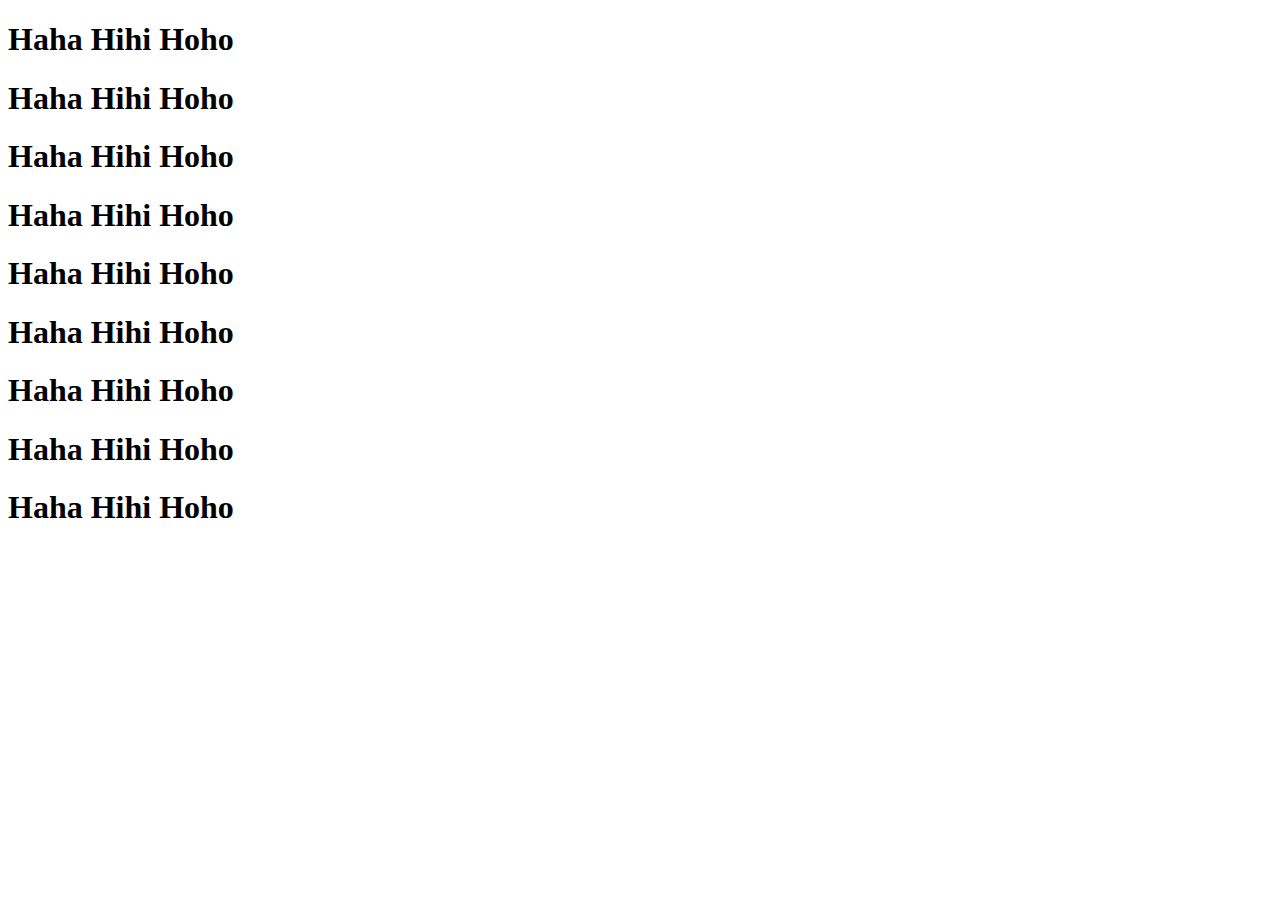
==== indexExos.html @ d021331d "Exercices vendredi" ====
<!DOCTYPE html>
<html lang="en">
<head>
    <meta charset="UTF-8">
    <meta name="viewport" content="width=device-width, initial-scale=1.0">
    <title>Intro JS</title>
    <script src="appExos.js" async></script>
</head>
<body> 
    <p>P1</p>
    <p>P2</p>
    <p>P3</p>
    <p>P4</p>
    <p>P5</p>
    <p>P6</p>
    <p>P7</p>
    <p>P8</p>
    <p>P9</p>


    <!-- Le script à la Fin -->
    <!-- On peut aussi faire du JS directement ici  -->
    <!-- <script>console.log('Hello World')</script> -->
</body>
</html>
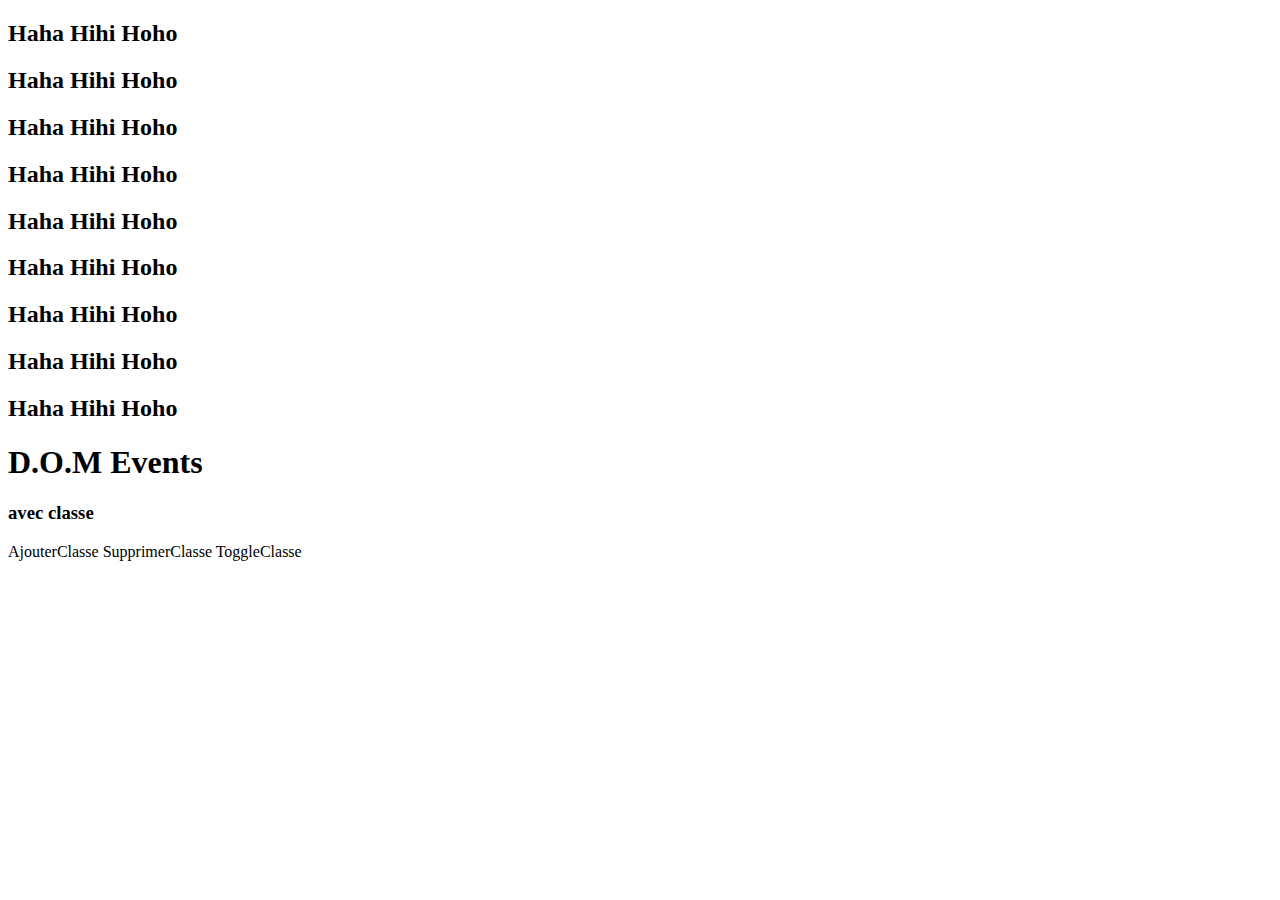
==== commit c4e2850f: "exos DOM" ====
--- a/indexExos.html
+++ b/indexExos.html
@@ -5,6 +5,7 @@
     <meta name="viewport" content="width=device-width, initial-scale=1.0">
     <title>Intro JS</title>
     <script src="appExos.js" async></script>
+    <link rel="stylesheet" href="style.css">
 </head>
 <body> 
     <p>P1</p>
@@ -17,6 +18,17 @@
     <p>P8</p>
     <p>P9</p>
 
+    <h1>D.O.M Events</h1>
+
+
+
+
+    <h3>avec classe</h3>
+
+    <a class="add">AjouterClasse</a>
+    <a class="del">SupprimerClasse</a>
+    <a class="tog">ToggleClasse</a>
+
 
     <!-- Le script à la Fin -->
     <!-- On peut aussi faire du JS directement ici  -->
--- a/style.css
+++ b/style.css
@@ -0,0 +1,3 @@
+.maClasse {
+    color : red;
+}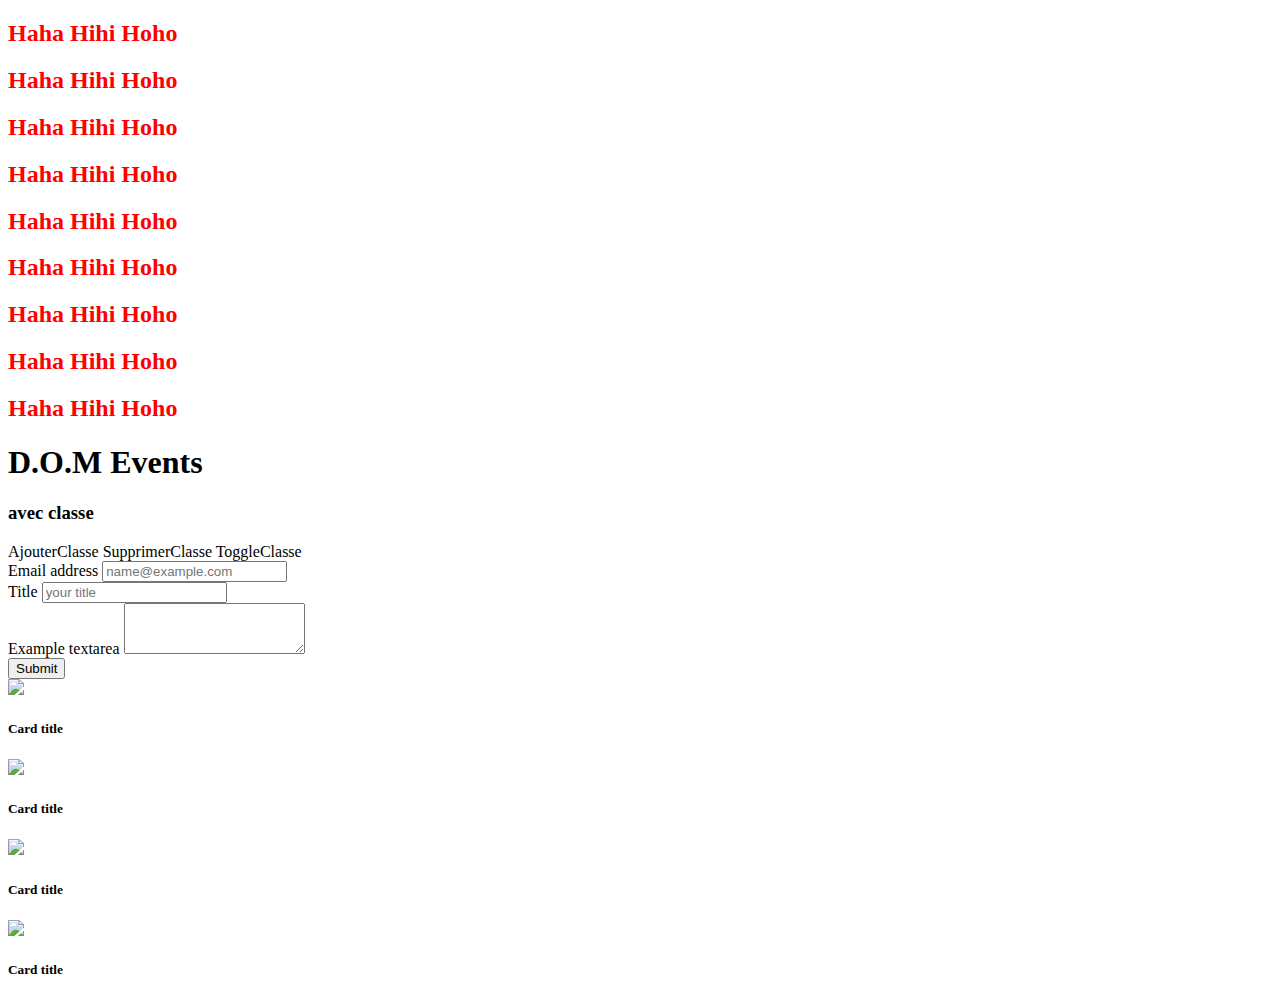
==== commit ea56bd52: "correction lundi 11" ====
--- a/indexExos.html
+++ b/indexExos.html
@@ -3,6 +3,9 @@
 <head>
     <meta charset="UTF-8">
     <meta name="viewport" content="width=device-width, initial-scale=1.0">
+    <link href="https://cdn.jsdelivr.net/npm/bootstrap@5.2.1/dist/css/bootstrap.min.css" rel="stylesheet"
+    integrity="sha384-iYQeCzEYFbKjA/T2uDLTpkwGzCiq6soy8tYaI1GyVh/UjpbCx/TYkiZhlZB6+fzT" crossorigin="anonymous">
+    
     <title>Intro JS</title>
     <script src="appExos.js" async></script>
     <link rel="stylesheet" href="style.css">
@@ -20,14 +23,75 @@
 
     <h1>D.O.M Events</h1>
 
-
-
-
     <h3>avec classe</h3>
 
     <a class="add">AjouterClasse</a>
     <a class="del">SupprimerClasse</a>
     <a class="tog">ToggleClasse</a>
+
+    <div class="col-6 mx-auto">
+        <form id="myForm" class="m-3 p-3"c>
+            <div class="mb-3">
+                <label for="exampleFormControlInput1" class="form-label">Email address</label>
+                <input type="email" class="form-control" id="exampleFormControlInput1"
+                    placeholder="name@example.com">
+            </div>
+            <div class="mb-3">
+                <label for="exampleFormControlInput1" class="form-label">Title</label>
+                <input type="text" class="form-control" id="titleInput" placeholder="your title">
+            </div>
+            <div class="mb-3">
+                <label for="exampleFormControlTextarea1" class="form-label">Example textarea</label>
+                <textarea class="form-control" id="formMessage" rows="3"></textarea>
+            </div>
+            <div class="col-auto">
+                <button id="formSubmitBtn" type="submit" class="btn btn-info">Submit</button>
+            </div>
+        </form>
+    </div>
+
+    <h1 id="titreCache" class="cache">le tritre caché</h1>
+
+    <div class="col-6">
+        <!-- Des Images HD -->
+        <div>
+            <div class="row row-cols-1 row-cols-md-3 g-4">
+                <div class="col-6">
+                    <div class="card h-100">
+                        <img src="https://picsum.photos/1920/1080">
+                        <div class="card-body">
+                            <h5 class="card-title">Card title</h5>
+                        </div>
+                    </div>
+                </div>
+                <div class="col">
+                    <div class="card h-100">
+                        <img src="https://picsum.photos/1920/1080">
+                        <div class="card-body">
+                            <h5 class="card-title">Card title</h5>
+                        </div>
+                    </div>
+                </div>
+                <div class="col">
+                    <div class="card h-100">
+                        <img src="https://picsum.photos/1920/1080">
+                        <div class="card-body">
+                            <h5 class="card-title">Card title</h5>
+                        </div>
+                    </div>
+                </div>
+                <div class="col">
+                    <div class="card h-100">
+                        <img src="https://picsum.photos/1920/1080">
+                        <div class="card-body">
+                            <h5 class="card-title">Card title</h5>
+                        </div>
+                    </div>
+                </div>
+            </div>
+        </div>
+    </div>
+
 
 
     <!-- Le script à la Fin -->
--- a/style.css
+++ b/style.css
@@ -1,3 +1,7 @@
 .maClasse {
     color : red;
+}
+
+.cache {
+    display: none;
 }